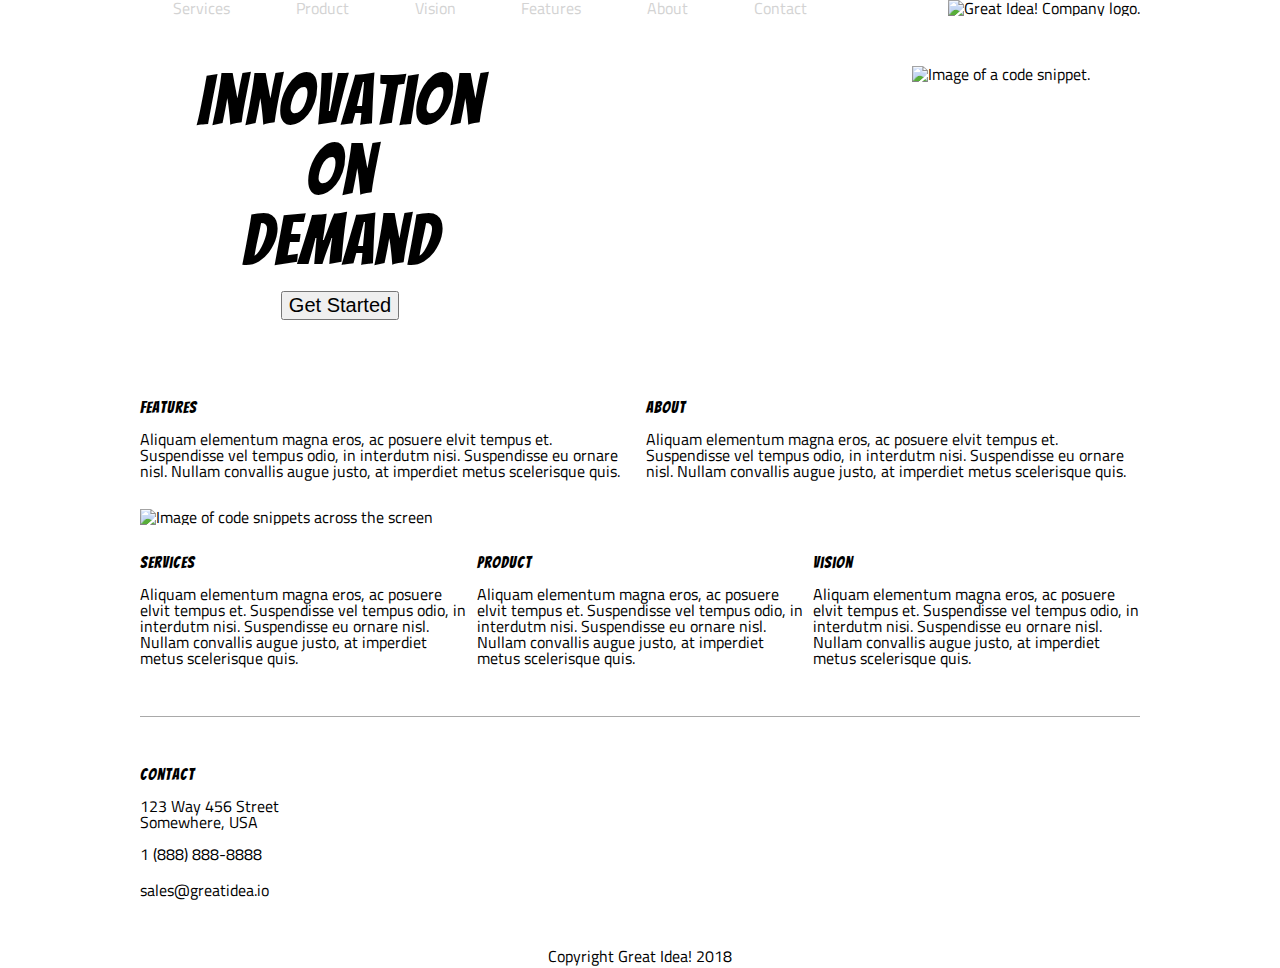
==== great-idea/index.html @ 52da5167 "Updated CSS and HTML markup with flex" ====
<!doctype html>

<html lang="en">
<head>
  <meta charset="utf-8">

  <title>Great Idea!</title>

  <link href="https://fonts.googleapis.com/css?family=Bangers|Titillium+Web" rel="stylesheet">
  <link rel="stylesheet" href="css/index.css">

  <!--[if lt IE 9]>
    <script src="https://cdnjs.cloudflare.com/ajax/libs/html5shiv/3.7.3/html5shiv.js"></script>
  <![endif]-->
</head>

  <body>

      <div class='nav-header'>
          <header>
      
            <nav class='main-nav'>
              <a href='#'>Services</a>
              <a href='#'>Product</a>
              <a href='#'>Vision</a>
              <a href='#'>Features</a>
              <a href='#'>About</a>
              <a href='#'>Contact</a>
            </nav>
      
            <img class="logo1" src="img/logo.png" alt="Great Idea! Company logo.">
           </header> 
          </div> 
          <div class= 'container'>
            
            <section class = 'main-content'>
              <div class='tagline'>
              <h1>Innovation<br>
                  On<br>
                  Demand</h1>
                <button class= 'button1'>Get Started </button>
              </div>
      
              <img class='code-img'src="img/header-img.png" alt="Image of a code snippet.">
            </section>
      
              <section class ='features-about'>
                <div class='features'>
                  <h2>Features</h2>
                    <p>Aliquam elementum magna eros, ac posuere elvit tempus et. Suspendisse vel tempus odio, in interdutm nisi. Suspendisse eu ornare nisl. Nullam convallis augue justo, at imperdiet metus scelerisque quis.</p>
                </div>
      
                <div class='about'>
                  <h2>About</h2>
                  <p>Aliquam elementum magna eros, ac posuere elvit tempus et. Suspendisse vel tempus odio, in interdutm nisi. Suspendisse eu ornare nisl. Nullam convallis augue justo, at imperdiet metus scelerisque quis.</p>
                </div>
              </section>
            
            <div class='image1'>
              <img class="middle-img" src="img/mid-page-accent.jpg" alt="Image of code snippets across the screen">
            </div>
            
            <section class='services-product'>
              
              <div class='services'>
                <h2>Services</h2>
                <p>Aliquam elementum magna eros, ac posuere elvit tempus et. Suspendisse vel tempus odio, in interdutm nisi. Suspendisse eu ornare nisl. Nullam convallis augue justo, at imperdiet metus scelerisque quis.
                </p>
              </div>
      
              <div class="product">
                <h2>Product</h2>
                  <p>Aliquam elementum magna eros, ac posuere elvit tempus et. Suspendisse vel tempus odio, in interdutm nisi. Suspendisse eu ornare nisl. Nullam convallis augue justo, at imperdiet metus scelerisque quis.
                  </p>
              </div>
      
              <div class="vision">
                <h2>Vision</h2>
                  <p>Aliquam elementum magna eros, ac posuere elvit tempus et. Suspendisse vel tempus odio, in interdutm nisi. Suspendisse eu ornare nisl. Nullam convallis augue justo, at imperdiet metus scelerisque quis.
                  </p>
              </div>
            </section>
      
          <section class='contact'>
            <h2>Contact</h2>
            <address>123 Way 456 Street <br>
        Somewhere, USA </address><br>
            <p class='phone'>1 (888) 888-8888</p>
            <p class='email'>sales@greatidea.io</p>
          </section>
          </div>
          <footer>
            <p>Copyright Great Idea! 2018</p>
          </footer>
      
    
  </body>
</html>
---- great-idea/css/index.css ----
/* http://meyerweb.com/eric/tools/css/reset/ 
   v2.0 | 20110126
   License: none (public domain)
*/

html, body, div, span, applet, object, iframe,
h1, h2, h3, h4, h5, h6, p, blockquote, pre,
a, abbr, acronym, address, big, cite, code,
del, dfn, em, img, ins, kbd, q, s, samp,
small, strike, strong, sub, sup, tt, var,
b, u, i, center,
dl, dt, dd, ol, ul, li,
fieldset, form, label, legend,
table, caption, tbody, tfoot, thead, tr, th, td,
article, aside, canvas, details, embed, 
figure, figcaption, footer, header, hgroup, 
menu, nav, output, ruby, section, summary,
time, mark, audio, video {
	margin: 0;
	padding: 0;
	border: 0;
	font-size: 100%;
	font: inherit;
	vertical-align: baseline;
}
/* HTML5 display-role reset for older browsers */
article, aside, details, figcaption, figure, 
footer, header, hgroup, menu, nav, section {
	display: block;
}
body {
	line-height: 1;
}
ol, ul {
	list-style: none;
}
blockquote, q {
	quotes: none;
}
blockquote:before, blockquote:after,
q:before, q:after {
	content: '';
	content: none;
}
table {
	border-collapse: collapse;
	border-spacing: 0;
}

/* Set every element's box-sizing to border-box */
* {
    box-sizing: border-box;
}

html, body {
    height: 100%;
    font-family: 'Titillium Web', sans-serif;
}

h1, h2, h3, h4, h5 {
    font-family: 'Bangers', cursive;
    letter-spacing: 1px;
    margin-bottom: 15px;
}

/* Copy and paste your work from yesterday here and start to refactor into flexbox */

header{
	display : flex;
	justify-content: space-between;
	flex-wrap: wrap;
	align-content: flex-end;
	width: 1000px;
	margin: 0 auto;


}

header .main-nav {
	display: flex;
	flex-flow: row wrap;
	justify-content: space-around;
	align-items: center;
	width: 700px;

}

header .main-nav a{
	text-decoration: none;
	color: lightgray;

}

.nav-header .logo1 {
	display: flex;
	height: auto;
	align-self:flex-start;

}


.container {
	width: 1000px;
	margin: 0 auto;
}

.main-content{
	display: flex;
	justify-content: space-between;
	padding: 50px;

}


h1 {
	font-size: 70px;
	text-align: center;
}
.container .main-content .tagline {
	width: 300px;
	display: flex;
	align-items: center;
	justify-content: center;
	flex-direction: column;

}


.container .main-content .tagline button {
	font-size: 20px;
}
.features-about {
	margin: 30px 0 30px 0;
	display: flex;
	justify-content: space-between;

}

.features-about .features {
	padding-right: 6px;

}

.features-about .about {
	padding-left: 6px;
}

.image1 .middle-img{
	width:1000px;
}

.services-product{
	margin: 30px 0 0 0;
	padding-bottom: 50px;
	border-bottom: 1px solid darkgray;
	display: flex;
	justify-content: space-between;
}
.services-product .services {
	padding-right: 5px;

}

.services-product  .product {
	padding: 0 5px 0 5px;
	
}

.services-product  .vision {
	padding-left: 5px;
}	

.contact {
	padding-top: 50px;
	padding-bottom: 50px;
}
.contact .email{
	padding-top: 20px;

}

footer {
	text-align: center;
}

.service-content{
	width: 1000px;
	margin: 0 auto;
}

.services-header-img {
	width: 1000px;
	padding-top: 20px;
}

.services-dis {
	display: flex;
	align-content: flex-start;
	flex-wrap: wrap;
	padding: 40px 0;
}

.services-dis .h1-service {
	font-size: 43px; 
}

.service-content .digital-ux {
	display: flex;
	justify-content: space-between;
}

.digital-design {
	
	margin-right: 5px;
	flex-direction: column;
	padding: 20px;
	border: 1px solid black;
	margin-right: 20px;
	background-color: lightgray;
	width: 480px;

}

.digital-ui {
	
	margin-left: 5px;
	flex-direction: column;
	padding: 20px;
	border: 1px solid black;
	margin-left: 20px;
	background-color: lightgray;
	width: 480px;

}

.service-content .marketing-web{
	display: flex;
	justify-content: space-between;
}

.dmarketing {
	
	margin-right: 5px;
	flex-direction: column;
	padding: 20px;
	border: 1px solid black;
	margin: 20px 20px 20px 0;
	background-color: lightgray;
	width: 480px;

}

.web-develop {
	
	margin-left: 5px;
	flex-direction: column;
	padding: 20px;
	border: 1px solid black;
	margin-left: 20px;
	background-color: lightgray;
	width: 480px;
	margin: 20px 0 20px 20px;

}

.service-content .ios-roid {
	display: flex;
	justify-content: space-between;
}

.ios-develop {
	
	margin-right: 5px;
	flex-direction: column;
	padding: 20px;
	border: 1px solid black;
	margin: 20px 20px 20px 0;
	background-color: lightgray;
	width: 480px;

}

.android-devel {
	
	margin-left: 5px;
	flex-direction: column;
	padding: 20px;
	border: 1px solid black;
	margin-left: 20px;
	background-color: lightgray;
	width: 480px;
	margin: 20px 0 20px 20px;

}

.facts {
	display: felx;
	border: 3px solid green;
}
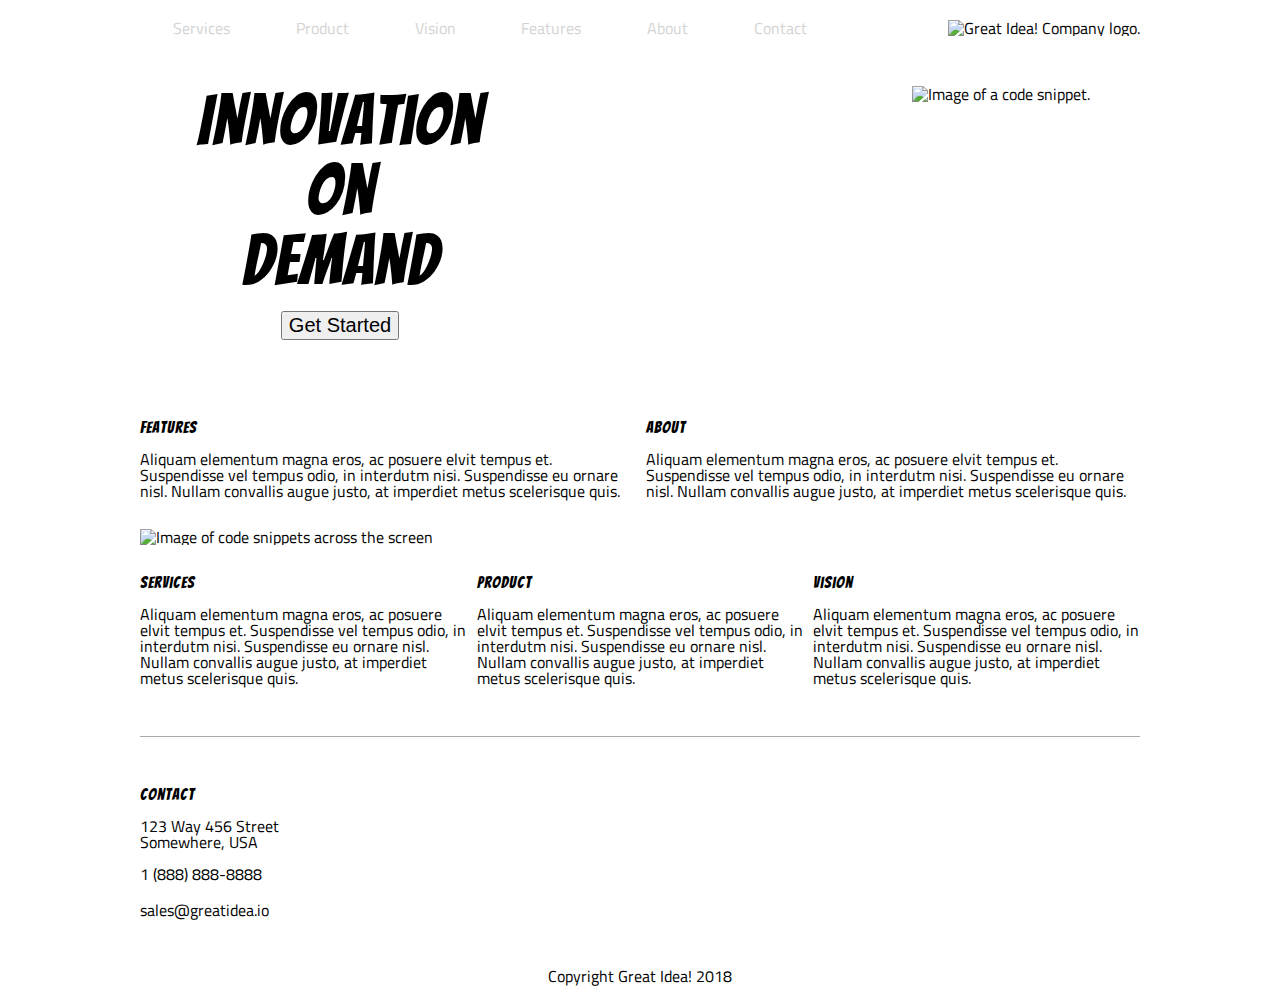
==== commit 8d4850fb: "Finial update on Flex CSS" ====
--- a/great-idea/index.html
+++ b/great-idea/index.html
@@ -20,7 +20,7 @@
           <header>
       
             <nav class='main-nav'>
-              <a href='#'>Services</a>
+              <a href='services.html'>Services</a>
               <a href='#'>Product</a>
               <a href='#'>Vision</a>
               <a href='#'>Features</a>
--- a/great-idea/css/index.css
+++ b/great-idea/css/index.css
@@ -72,13 +72,14 @@
 	align-content: flex-end;
 	width: 1000px;
 	margin: 0 auto;
+	padding-top: 20px
 
 
 }
 
 header .main-nav {
 	display: flex;
-	flex-flow: row wrap;
+	/* flex-flow: row wrap; */
 	justify-content: space-around;
 	align-items: center;
 	width: 700px;
@@ -198,6 +199,7 @@
 	align-content: flex-start;
 	flex-wrap: wrap;
 	padding: 40px 0;
+	border-bottom: 1px solid black;
 }
 
 .services-dis .h1-service {
@@ -207,10 +209,10 @@
 .service-content .digital-ux {
 	display: flex;
 	justify-content: space-between;
+	margin-top: 40px;
 }
 
 .digital-design {
-	
 	margin-right: 5px;
 	flex-direction: column;
 	padding: 20px;
@@ -294,6 +296,27 @@
 }
 
 .facts {
-	display: felx;
-	border: 3px solid green;
+	display:flex;
+	border-top: 1px solid black;
+	justify-content: space-between;
+	margin-bottom: 40px;
+
+
+}
+
+.facts-service{
+	width: 480px;
+	margin: 20px 0 20px 0;
+}
+
+.services-info-img {
+	width: 480px;
+	margin: 20px 0 20px 0;
+
+}
+
+ul {
+	list-style-type: disc;
+	margin-left: 20px;
+	
 }